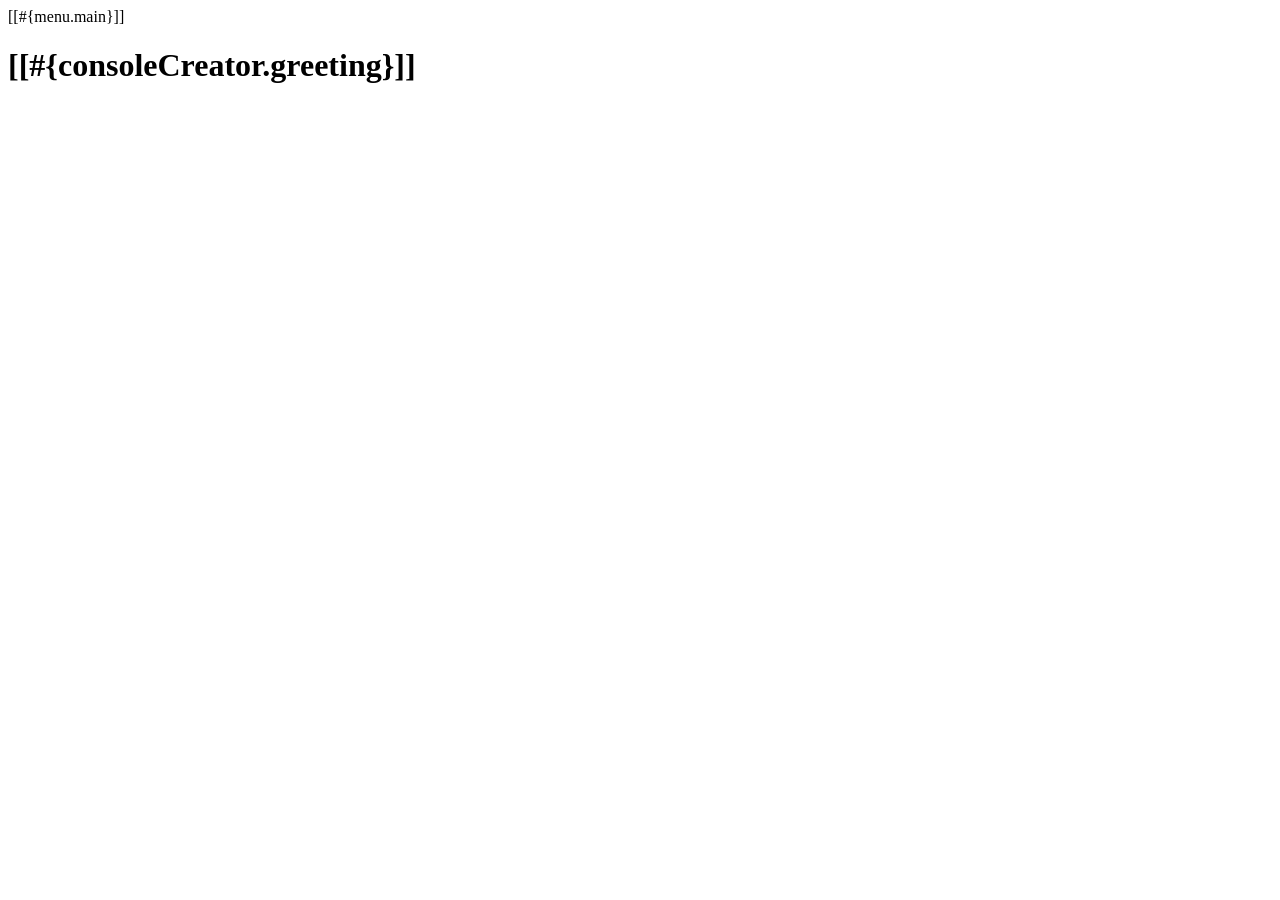
==== src/main/resources/templates/web/console-creator/index.html @ 258cfa9d "Init" ====
<!DOCTYPE html>
<html
        lang="pl" xmlns:th="http://www.thymeleaf.org"
        xmlns:layout="http://www.ultraq.net.nz/thymeleaf/layout"
        layout:decorate="~{layout/base.html}"
>
<head>
    <meta charset="UTF-8"/>
    <meta name="viewport" content="width=device-width, initial-scale=1.0"/>
    <title>[[#{consoleCreator.title}]]</title>
    <link rel="stylesheet" th:href="@{/web/css/const.css}"/>
    <link rel="stylesheet" th:href="@{/web/css/home.css}"/>
</head>
<body>

<header layout:fragment="header-content">
    <nav>
        <a class="nav-item" th:href="@{/}">
            <span>[[#{menu.main}]]</span>
        </a>
    </nav>
</header>


<main layout:fragment="main-content">
    <h1>[[#{consoleCreator.greeting}]]</h1>
</main>


</body>
</html>
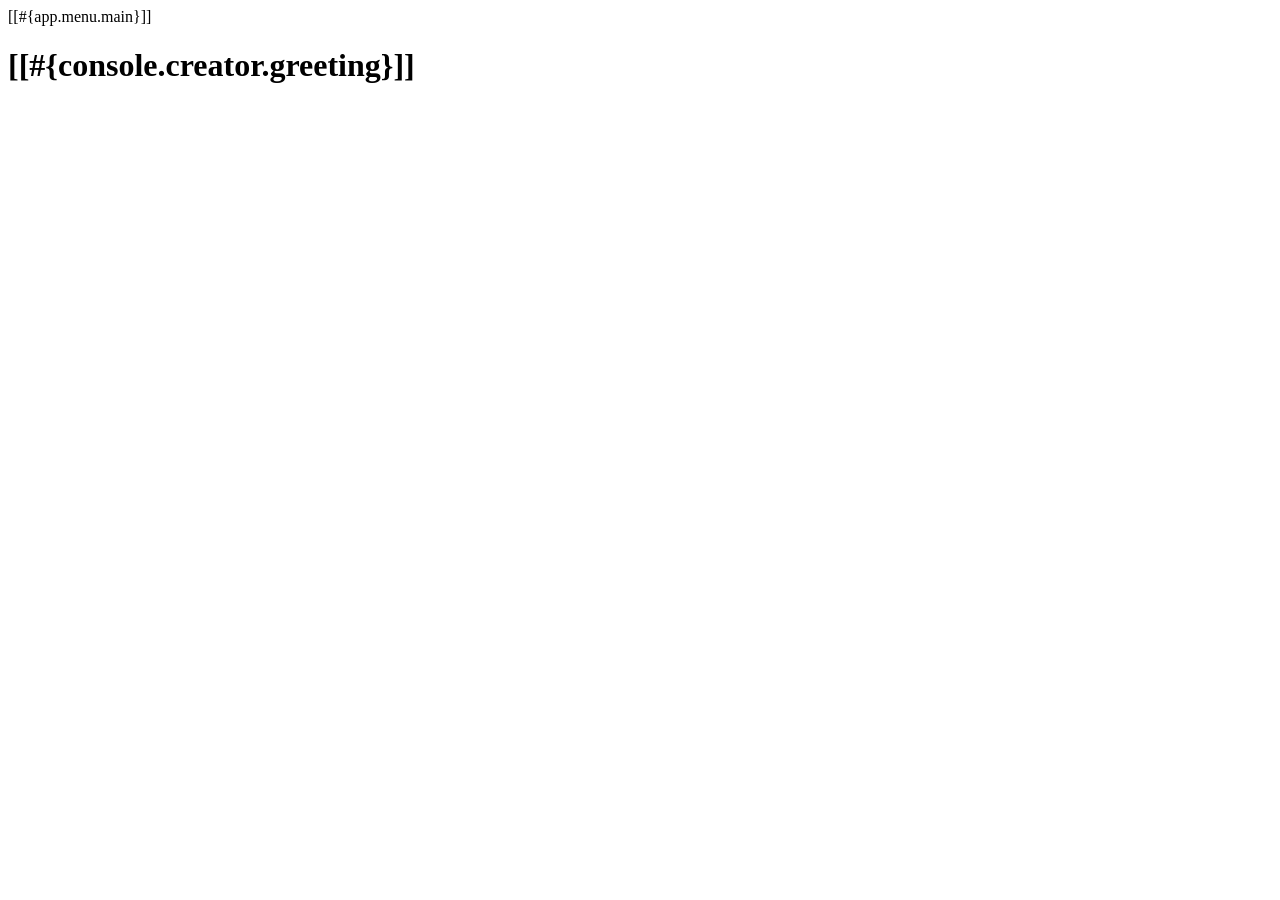
==== commit a09b9760: "Init" ====
--- a/src/main/resources/templates/web/console-creator/index.html
+++ b/src/main/resources/templates/web/console-creator/index.html
@@ -7,7 +7,7 @@
 <head>
     <meta charset="UTF-8"/>
     <meta name="viewport" content="width=device-width, initial-scale=1.0"/>
-    <title>[[#{consoleCreator.title}]]</title>
+    <title>[[#{console.creator.title}]]</title>
     <link rel="stylesheet" th:href="@{/web/css/const.css}"/>
     <link rel="stylesheet" th:href="@{/web/css/home.css}"/>
 </head>
@@ -16,14 +16,14 @@
 <header layout:fragment="header-content">
     <nav>
         <a class="nav-item" th:href="@{/}">
-            <span>[[#{menu.main}]]</span>
+            <span>[[#{app.menu.main}]]</span>
         </a>
     </nav>
 </header>
 
 
 <main layout:fragment="main-content">
-    <h1>[[#{consoleCreator.greeting}]]</h1>
+    <h1>[[#{console.creator.greeting}]]</h1>
 </main>
 
 
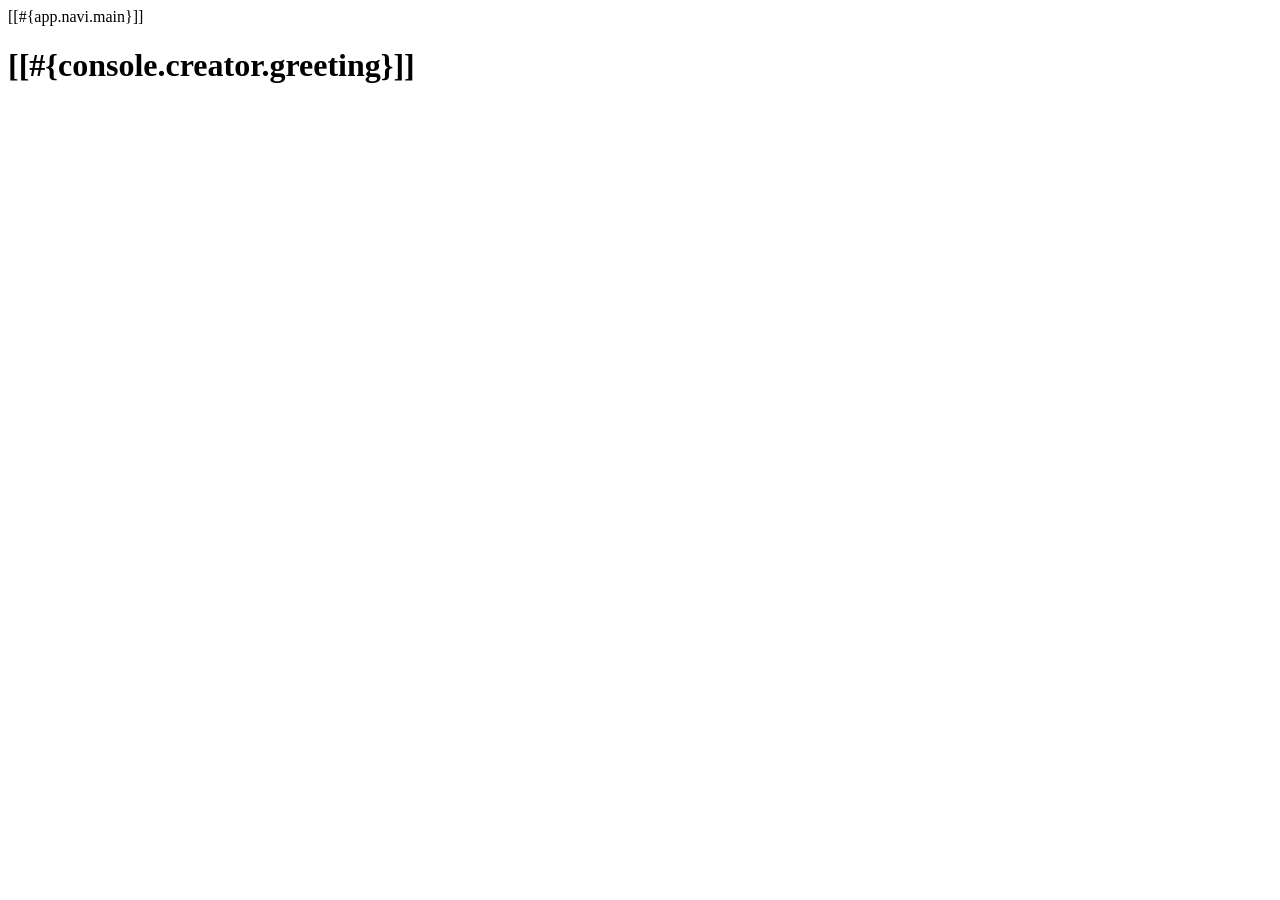
==== commit cca374c5: "Init" ====
--- a/src/main/resources/templates/web/console-creator/index.html
+++ b/src/main/resources/templates/web/console-creator/index.html
@@ -16,7 +16,7 @@
 <header layout:fragment="header-content">
     <nav>
         <a class="nav-item" th:href="@{/}">
-            <span>[[#{app.menu.main}]]</span>
+            <span>[[#{app.navi.main}]]</span>
         </a>
     </nav>
 </header>
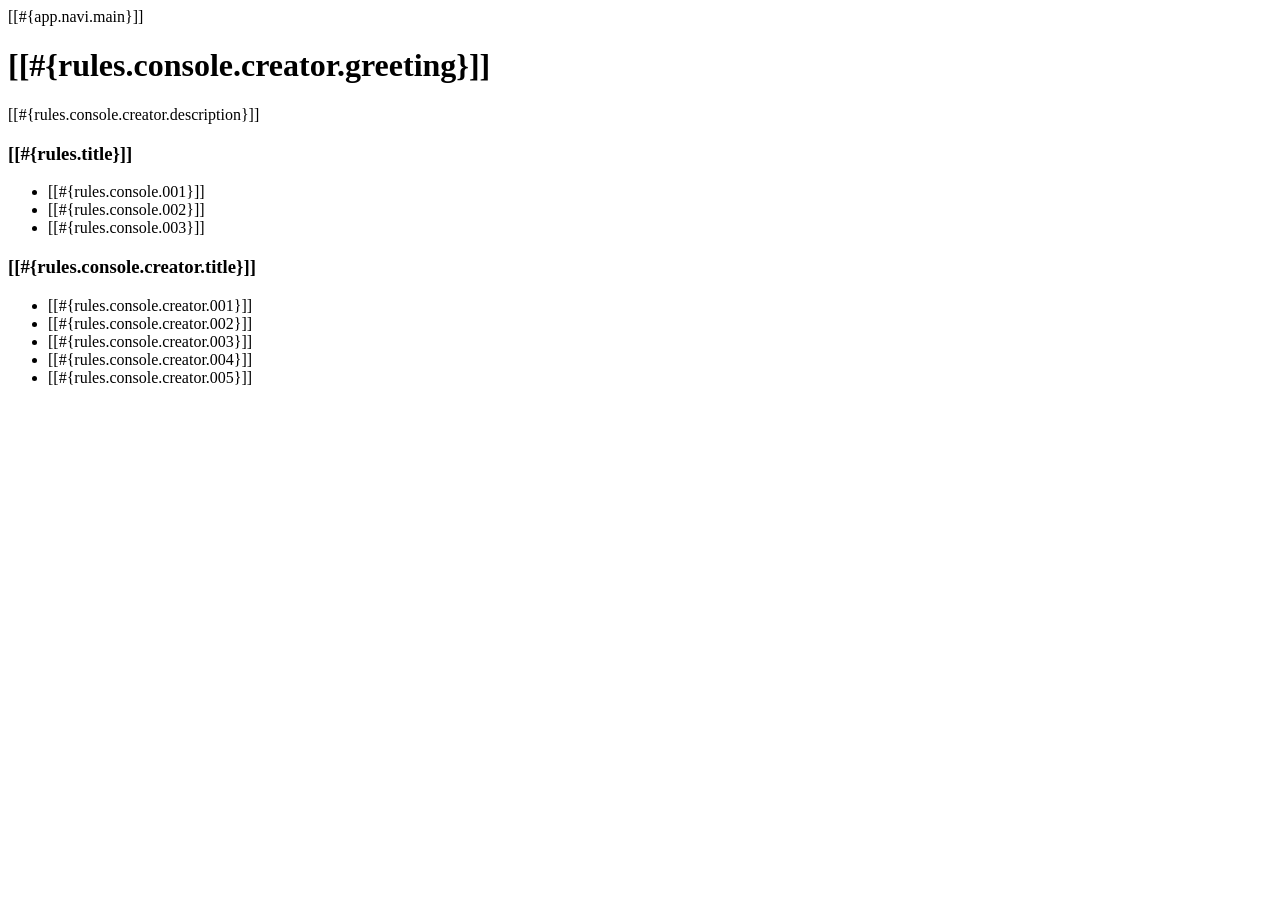
==== commit c18fb7c1: "Init" ====
--- a/src/main/resources/templates/web/console-creator/index.html
+++ b/src/main/resources/templates/web/console-creator/index.html
@@ -9,7 +9,8 @@
     <meta name="viewport" content="width=device-width, initial-scale=1.0"/>
     <title>[[#{console.creator.title}]]</title>
     <link rel="stylesheet" th:href="@{/web/css/const.css}"/>
-    <link rel="stylesheet" th:href="@{/web/css/home.css}"/>
+    <link rel="stylesheet" th:href="@{/web/css/base.css}"/>
+    <link rel="stylesheet" th:href="@{/web/css/fragment/notification.css}"/>
 </head>
 <body>
 
@@ -23,7 +24,36 @@
 
 
 <main layout:fragment="main-content">
-    <h1>[[#{console.creator.greeting}]]</h1>
+    <h1>[[#{rules.console.creator.greeting}]]</h1>
+    <p id="description" class="apla">[[#{rules.console.creator.description}]]</p>
+
+    <div id="rules" class="apla">
+
+        <div id="rules-console">
+            <h3>[[#{rules.title}]]</h3>
+            <ul>
+                <li>[[#{rules.console.001}]]</li>
+                <li>[[#{rules.console.002}]]</li>
+                <li>[[#{rules.console.003}]]</li>
+            </ul>
+        </div>
+
+        <div id="rules-console-creator">
+            <h3>[[#{rules.console.creator.title}]]</h3>
+            <ul>
+                <li>[[#{rules.console.creator.001}]]</li>
+                <li>[[#{rules.console.creator.002}]]</li>
+                <li>[[#{rules.console.creator.003}]]</li>
+                <li>[[#{rules.console.creator.004}]]</li>
+                <li>[[#{rules.console.creator.005}]]</li>
+            </ul>
+        </div>
+
+    </div>
+
+    <div class="apla">
+    </div>
+
 </main>
 
 
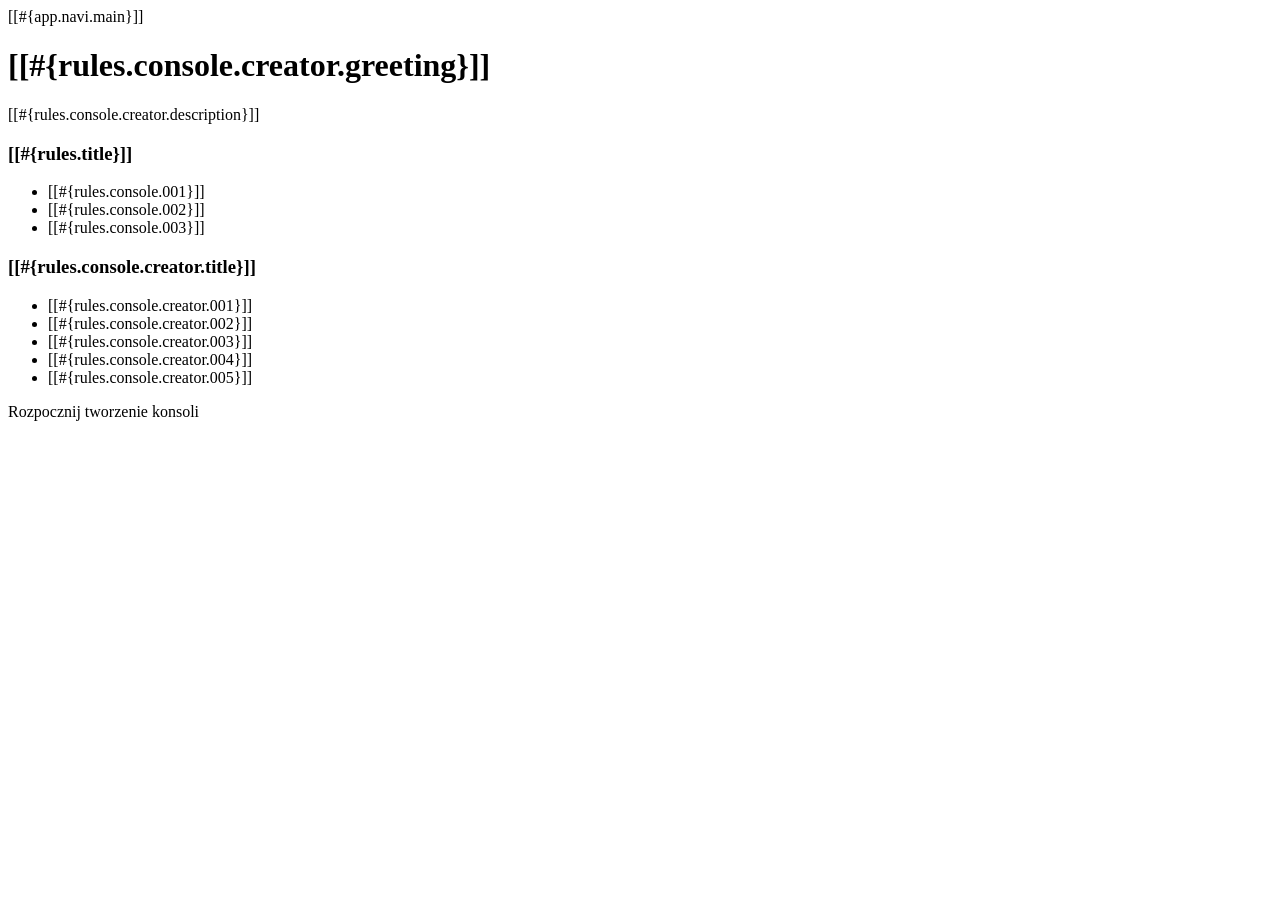
==== commit f1e77b63: "[WIP] Add console creator" ====
--- a/src/main/resources/templates/web/console-creator/index.html
+++ b/src/main/resources/templates/web/console-creator/index.html
@@ -52,6 +52,8 @@
     </div>
 
     <div class="apla">
+<!--        <a th:href="@{/register}">Rozpocznij tworzenie konta</a>-->
+        <a th:href="@{/console-creator/creator}">Rozpocznij tworzenie konsoli</a>
     </div>
 
 </main>
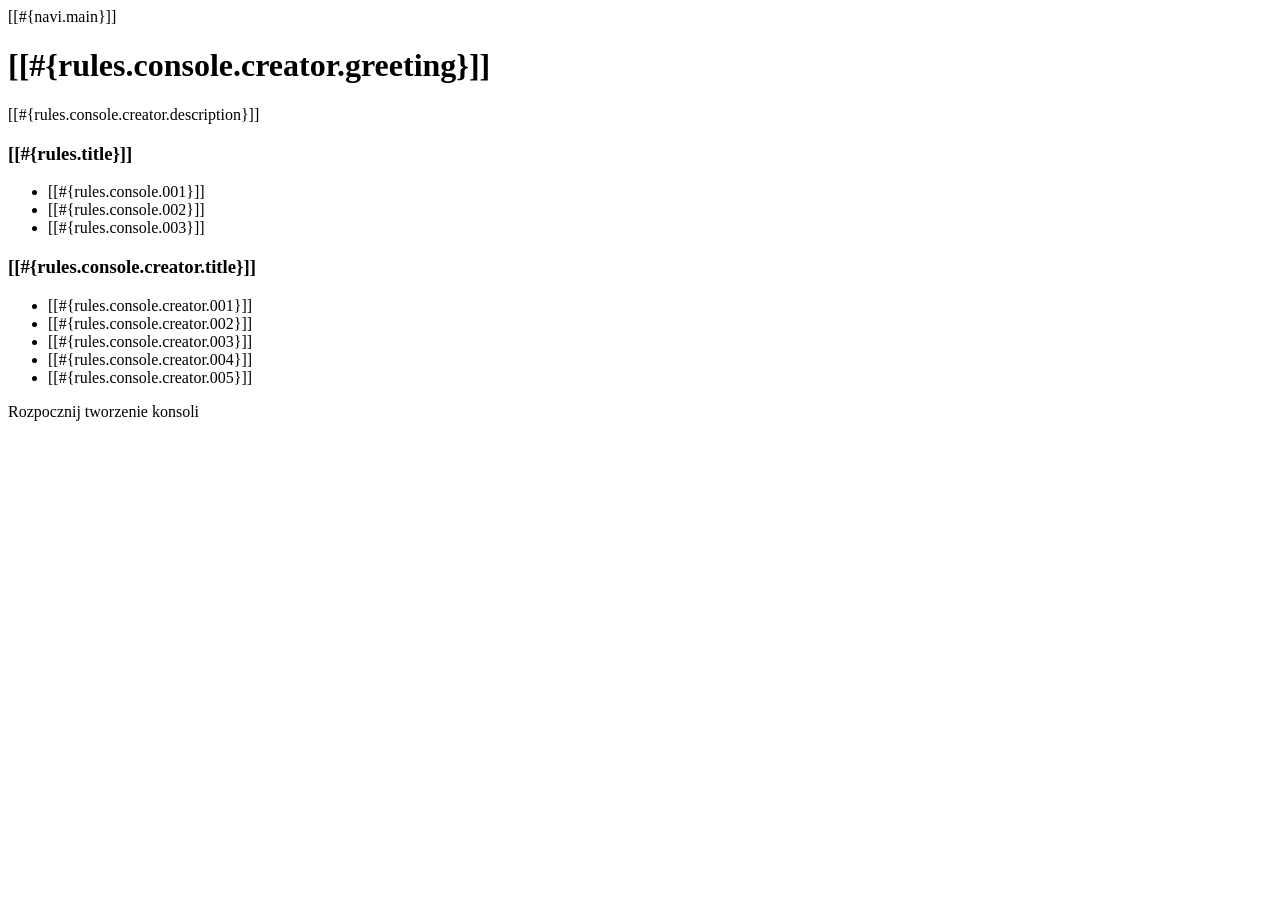
==== commit efbadfc3: "Przebudowa konsoli na AppLayout z boczną nawigacją i podwidokami Refaktoryzacja ConsoleView na Conso" ====
--- a/src/main/resources/templates/web/console-creator/index.html
+++ b/src/main/resources/templates/web/console-creator/index.html
@@ -17,7 +17,7 @@
 <header layout:fragment="header-content">
     <nav>
         <a class="nav-item" th:href="@{/}">
-            <span>[[#{app.navi.main}]]</span>
+            <span>[[#{navi.main}]]</span>
         </a>
     </nav>
 </header>
